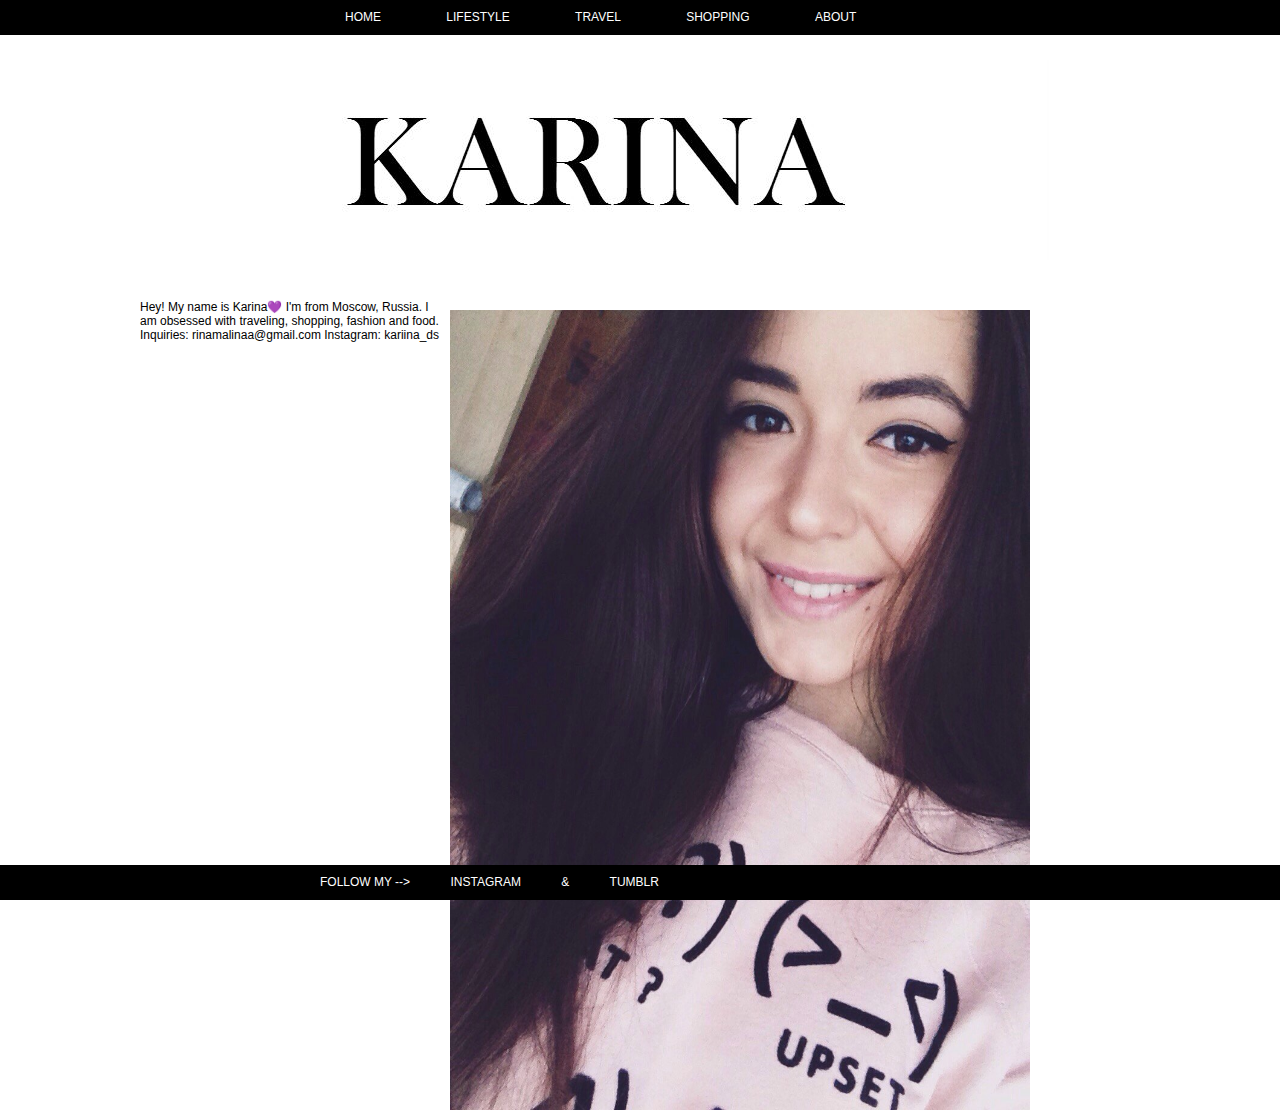
==== about.html @ 7aa7a2fc "First Version" ====
<html>
<head>
<meta http-equiv="Content-Type" content="text/html; charset=utf-8" />
            <title>Karina</title>
<link rel="stylesheet" type="text/css" href="stylesheet.css" />
</head>
 
<body>
 
	<div class="navigation">
		<div id="nav">
			<a class="second" href="index.html" style="padding:25px">Home</a>
			<a class="second" href="lifestyle.html" style="padding:25px">Lifestyle</a>
			<a class="second" href="travel.html" style="padding:25px">Travel</a>
			<a class="second" href="shopping.html" style="padding:25px">Shopping</a>
			<a class="second" href="about.html" style="padding:25px">About</a>
		</div>
	</div>
            
<div id="container">
                        
						
	<div id="header">
	
	<a href="index.html"><img src="logo.jpg" width="900" 
   height="200" ></a></p>
 
    </div>
 
              
 <div class="text">
 Hey! My name is Karina💜 I'm from Moscow, Russia. I am obsessed with traveling, shopping, fashion and food. 
Inquiries: rinamalinaa@gmail.com
Instagram: kariina_ds
 </div>
 
    <div id="content">
	<img src="photo.jpg" width="580" height="800" alt="lorem">
    </div>
 
    <div id="clear">
 
    </div>
                       
   <div class="down">
		<div id="footer">
			<a>Follow my   -->  </a> <a href="https://www.instagram.com/kariina_ds/" style="padding:25px">Instagram</a> <a> & </a> <a href="http://karinamrmeow.tumblr.com/" style="padding:25px">Tumblr</a>
		</div>
	</div>

 
</body>
</html>
---- stylesheet.css ----
body {
        background: #ffffff;
        color: #000000;
        font-family: Trebuchet MS, Arial, Times New Roman;
        font-size: 12px;

}

 
.navigation {
        top: 0;
		left: 0;
		position: fixed;
		background: #000000;
        width: 100%;
        height: 35px;
		text-align:centre;
}

#nav {
	margin:10px auto;
	width:50%;
	height:35px;
	text-transform: uppercase;
} 
 
#container {
            background: #FFFFFF;
            margin:50px auto;
            width: 1000px;
            height: 1000px;
}
 
#header {
            background: #ffffff;
            height: 200px;
            width: 1000px;
			text-align:centre;
}
 

 
.text{
			margin:50px auto;
            background: #ffffff;
            float: left;
            width: 300px;
            height: 600px;
}


 
#content {
            
			margin:50px auto;
			background: #ffffff;
            width: auto;
            height: auto;
}
 
#clear {
            clear:both;
}
 
#footer {

    margin:10px auto;
	width:50%;
	height:35px;
	text-transform: uppercase;
}

	
a {
    text-decoration:none;
    font-family:Helvetica Neue, sans-serif;
    font-size:12px;
    color:#ffffff;
    margin-right:1em;
}

a:hover {
    color:#EC665B;
}

img {
	padding: 10px;
	margin:auto;

}

.down{
            bottom: 0;
			left: 0;
			position: fixed;
			background: #000000;
            width: 100%;
            height: 35px;
			text-align:centre;
}

#soc {
		 
	text-decoration:none;
    font-family:Helvetica Neue, sans-serif;
    font-size:12px;
    color:#ffffff;
	text-align:left;
}

h3 {
	
    font-family:Helvetica Neue, sans-serif;
    font-size:12px;
    color:#ffffff;
	text-align:left;
   	 
}
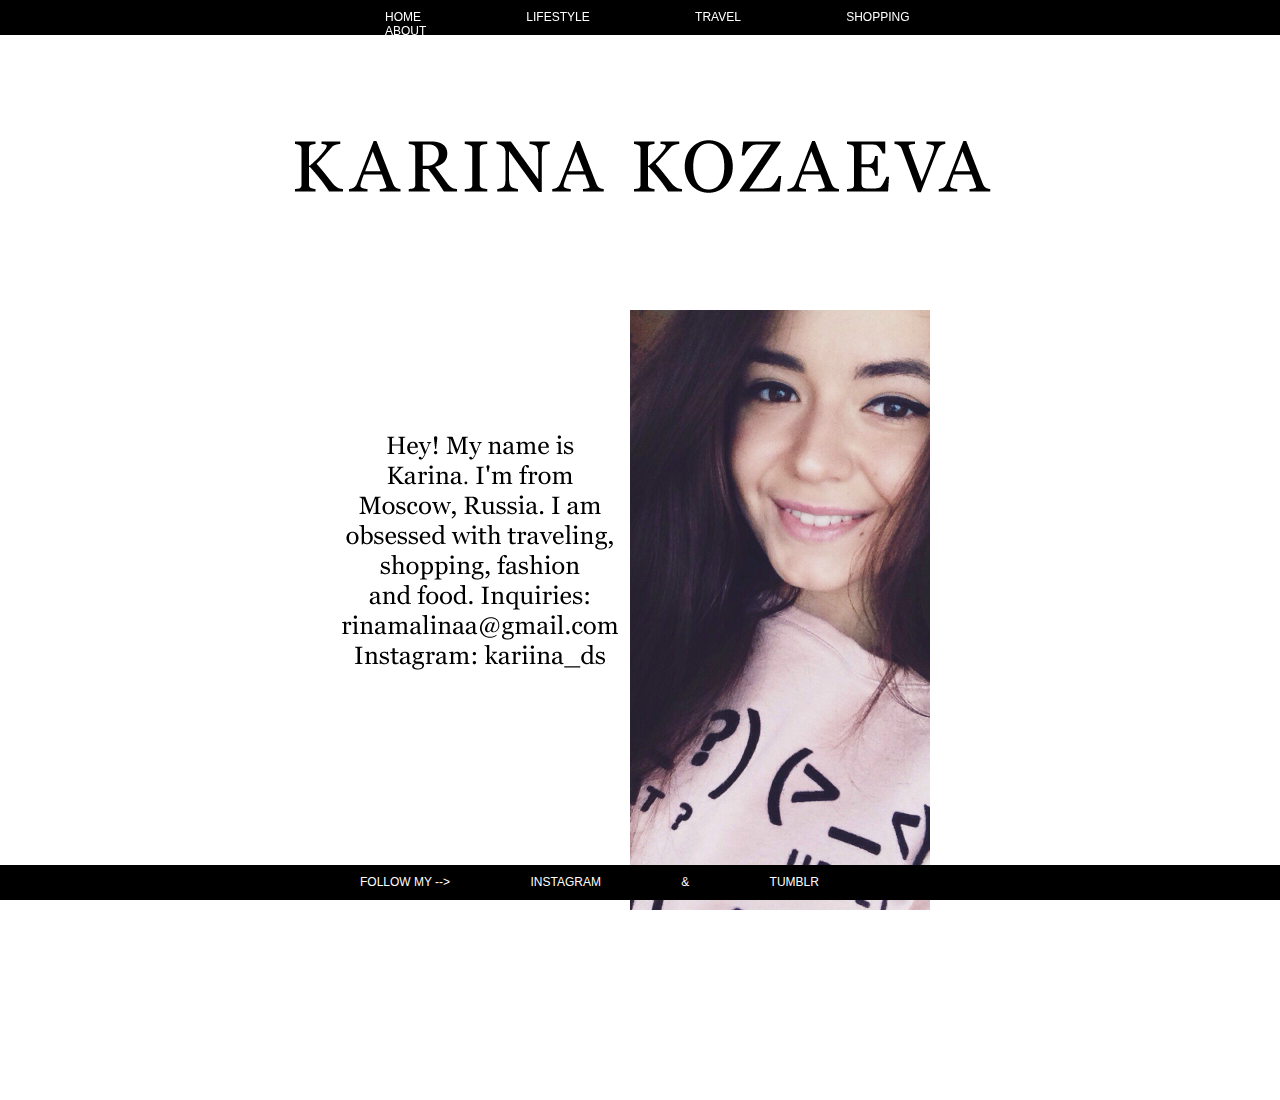
==== commit e308b897: "Second Version" ====
--- a/about.html
+++ b/about.html
@@ -1,7 +1,7 @@
 <html>
 <head>
 <meta http-equiv="Content-Type" content="text/html; charset=utf-8" />
-            <title>Karina</title>
+            <title>About</title>
 <link rel="stylesheet" type="text/css" href="stylesheet.css" />
 </head>
  
@@ -22,20 +22,18 @@
 						
 	<div id="header">
 	
-	<a href="index.html"><img src="logo.jpg" width="900" 
+	<a href="index.html"><img src="logo.png" width="900" 
    height="200" ></a></p>
  
     </div>
  
               
  <div class="text">
- Hey! My name is Karina💜 I'm from Moscow, Russia. I am obsessed with traveling, shopping, fashion and food. 
-Inquiries: rinamalinaa@gmail.com
-Instagram: kariina_ds
+<img src="about.jpg" width="300" height="600" >
  </div>
  
     <div id="content">
-	<img src="photo.jpg" width="580" height="800" alt="lorem">
+	<img src="photo.jpg" width="300" height="600" >
     </div>
  
     <div id="clear">
--- a/stylesheet.css
+++ b/stylesheet.css
@@ -41,11 +41,12 @@
 
  
 .text{
-			margin:50px auto;
+			margin:auto;
             background: #ffffff;
             float: left;
             width: 300px;
             height: 600px;
+			margin-left:180px;
 }
 
 
@@ -77,6 +78,7 @@
     font-size:12px;
     color:#ffffff;
     margin-right:1em;
+	margin-left:40px;
 }
 
 a:hover {
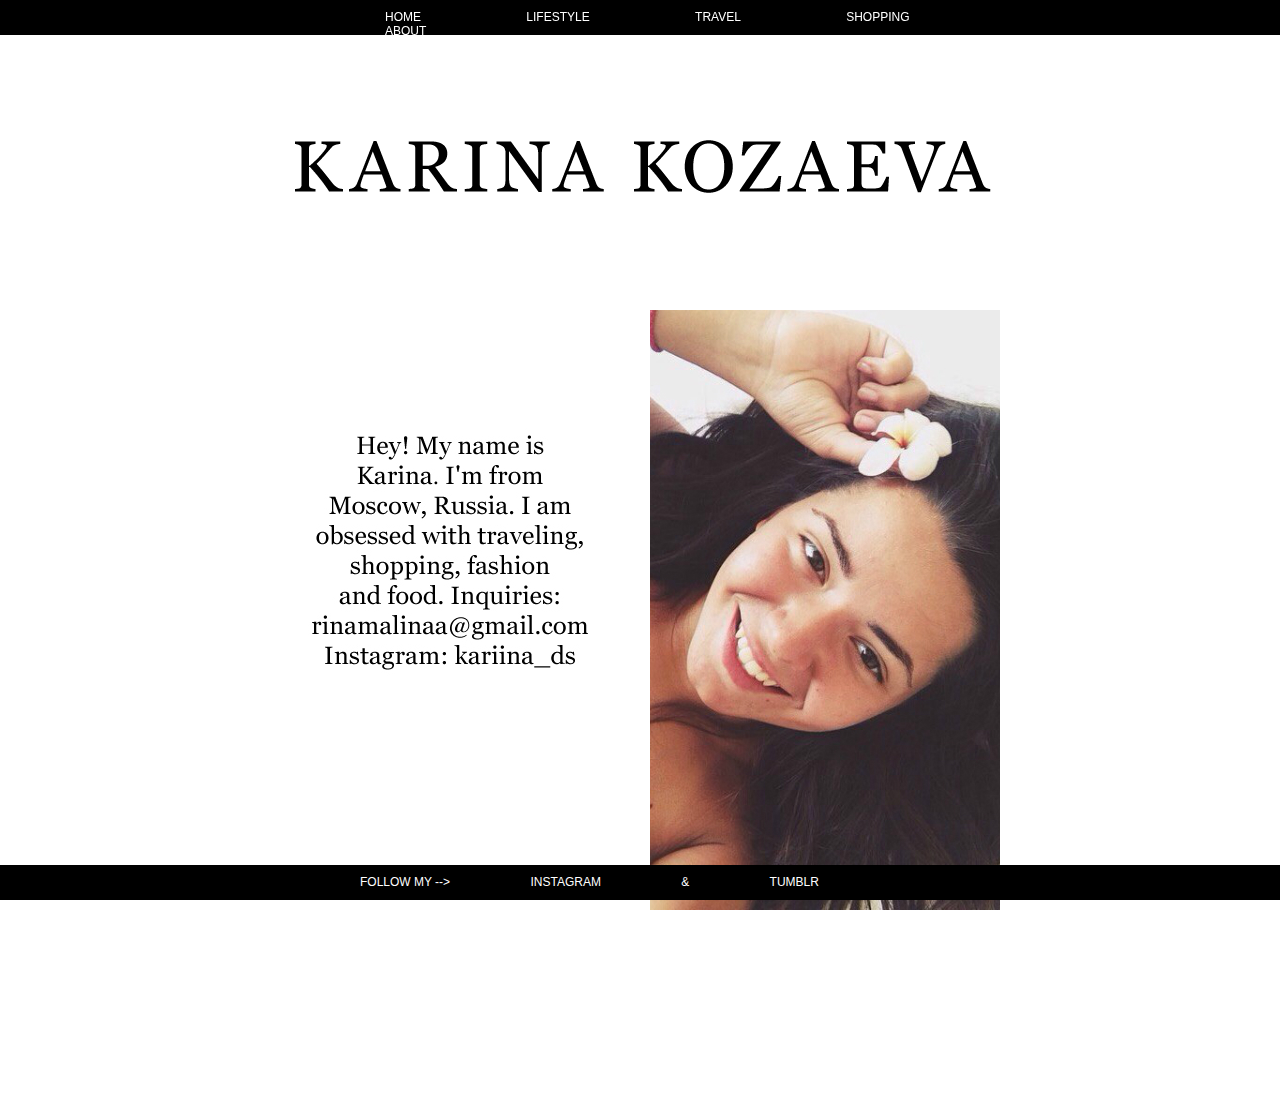
==== commit e46a4968: "New" ====
--- a/about.html
+++ b/about.html
@@ -33,7 +33,7 @@
  </div>
  
     <div id="content">
-	<img src="photo.jpg" width="300" height="600" >
+	<img src="photo.jpg" width="350" height="600" >
     </div>
  
     <div id="clear">
--- a/stylesheet.css
+++ b/stylesheet.css
@@ -46,7 +46,8 @@
             float: left;
             width: 300px;
             height: 600px;
-			margin-left:180px;
+			margin-left:150px;
+			padding-right:50px;
 }
 
 
@@ -57,6 +58,7 @@
 			background: #ffffff;
             width: auto;
             height: auto;
+			margin-left:40px;
 }
  
 #clear {
